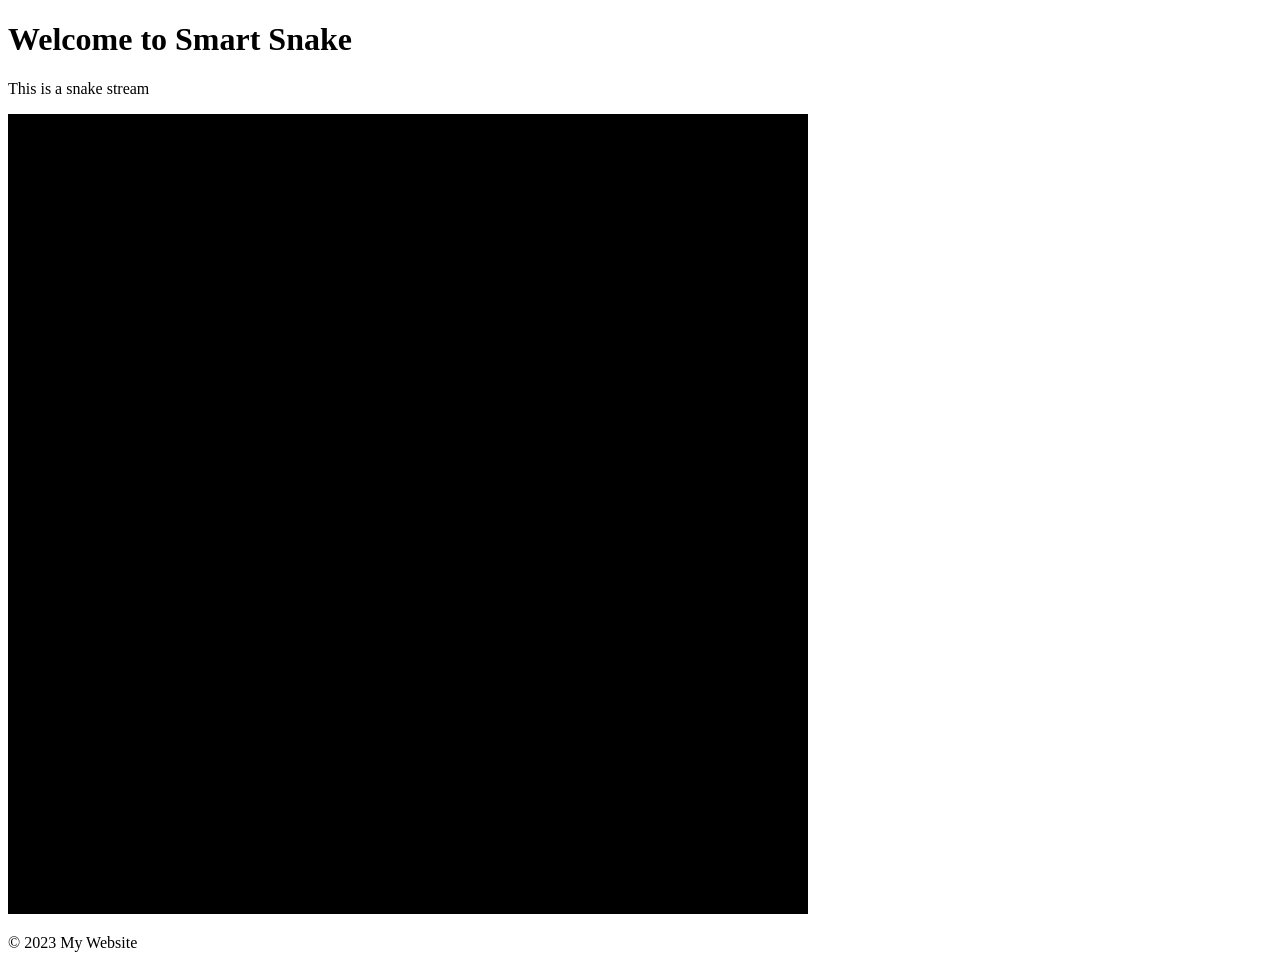
==== client/index.html @ 33e6ca29 "it finally works in browser" ====
<!DOCTYPE html>
<html lang="en">
<head>
    <meta charset="UTF-8">
    <meta name="viewport" content="width=device-width, initial-scale=1.0">
    <title>Smart Snake</title>
    <link rel="stylesheet" href="/client/styling.css">
</head>
<body>
    <header>
        <h1>Welcome to Smart Snake</h1>
    </header>
    <main>
        <p>This is a snake stream</p>
        <canvas id="gameCanvas" width="400" height="400"></canvas>
    </main>
    <footer>
        <p>&copy; 2023 My Website</p>
    </footer>
    <script src="/client/script.js"></script>
</body>
</html>
---- client/styling.css ----
#gameCanvas {
    background-color: #000000;
    margin: 0 auto;
    image-rendering: pixelated;
    height: 800px;
    width: 800px;
}
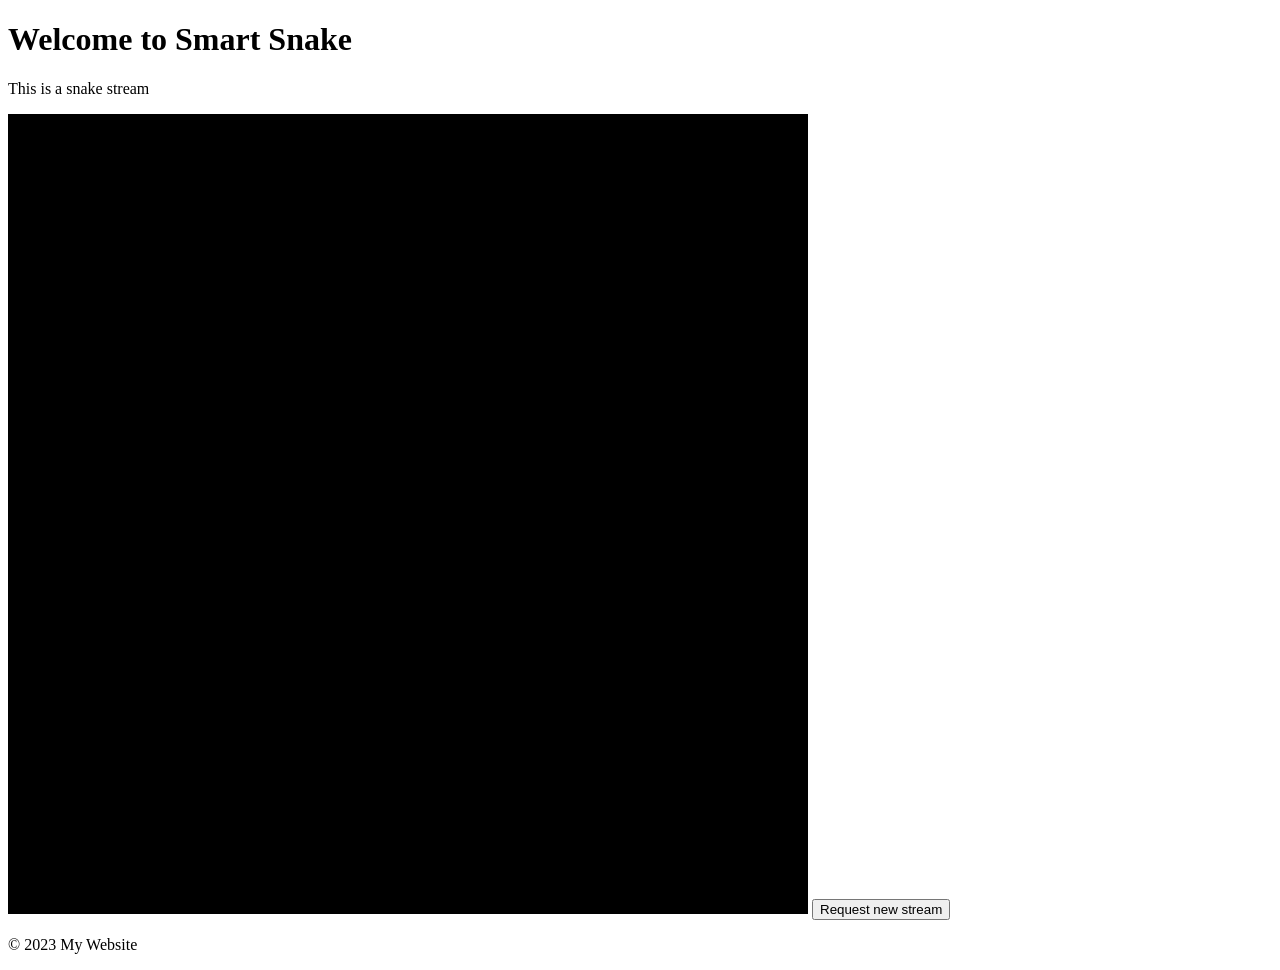
==== commit 547cda9d: "Improving the webinterface" ====
--- a/client/index.html
+++ b/client/index.html
@@ -13,6 +13,8 @@
     <main>
         <p>This is a snake stream</p>
         <canvas id="gameCanvas" width="400" height="400"></canvas>
+        <button id="requestButton">Request new stream</button>
+        <ul id="activeStreamsList"></ul>
     </main>
     <footer>
         <p>&copy; 2023 My Website</p>
